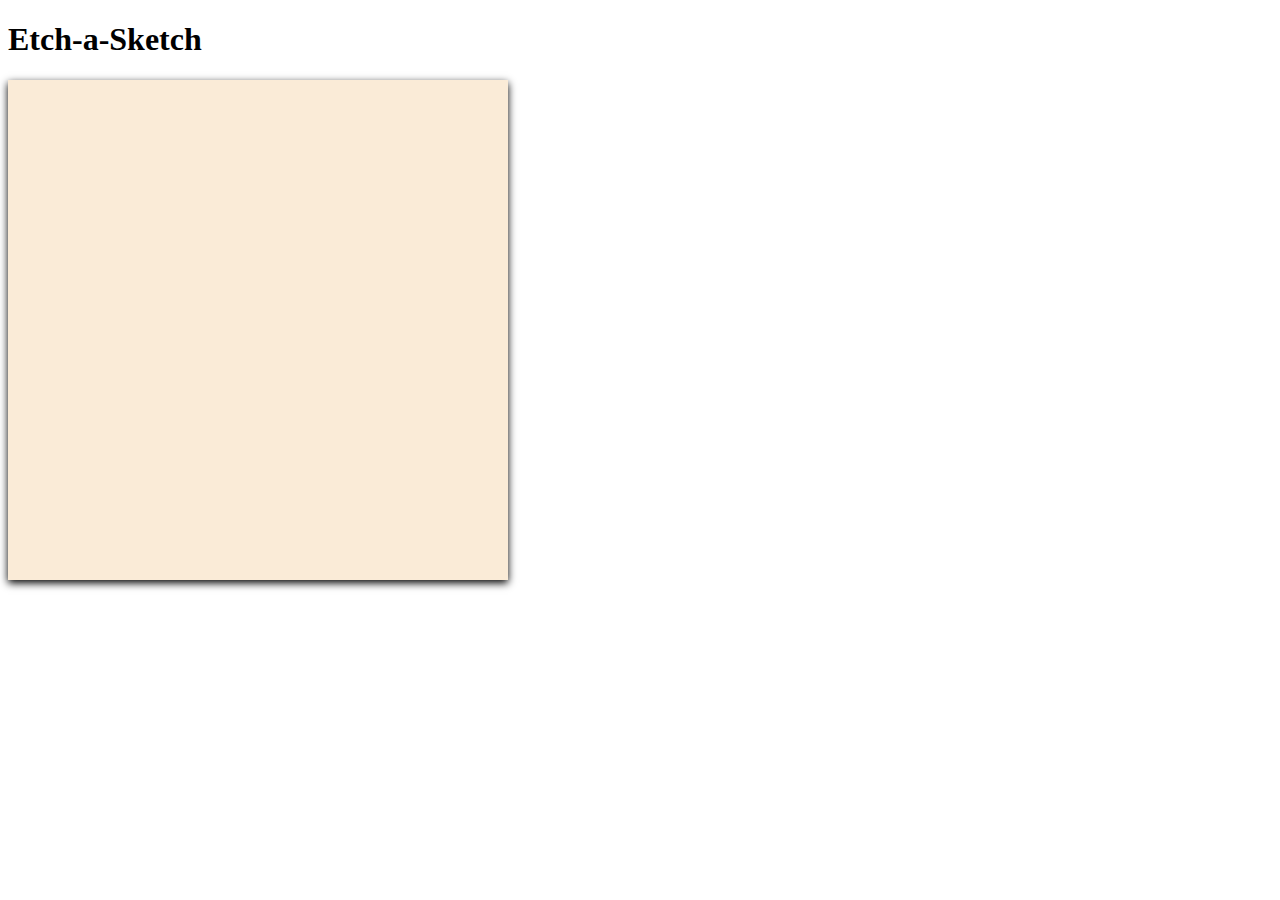
==== eas-practise/index.html @ fd8bdbef "Create practice files" ====
<!DOCTYPE html>
<html lang="en">
<head>
    <meta charset="UTF-8">
    <meta http-equiv="X-UA-Compatible" content="IE=edge">
    <meta name="viewport" content="width=device-width, initial-scale=1.0">
    <title>EAS Practice</title>
    <link rel="stylesheet" href="style.css">
    <script src="script.js" defer></script>
</head>
<body>
    <header class="header">
        <h1 class="title">Etch-a-Sketch</h1>
    </header>
    <main class="main">
        <div class="grid" style="grid-template-columns: repeat(16, 1fr); grid-template-rows: repeat(16, 1fr);"></div>
    </main>
    <footer class="footer"></footer>
</body>
</html>
---- eas-practise/style.css ----
.grid {
    display: grid;
    width: 500px;
    height: 500px;
    background-color:antiquewhite;
    box-shadow:black 0px 3px 8px;
}
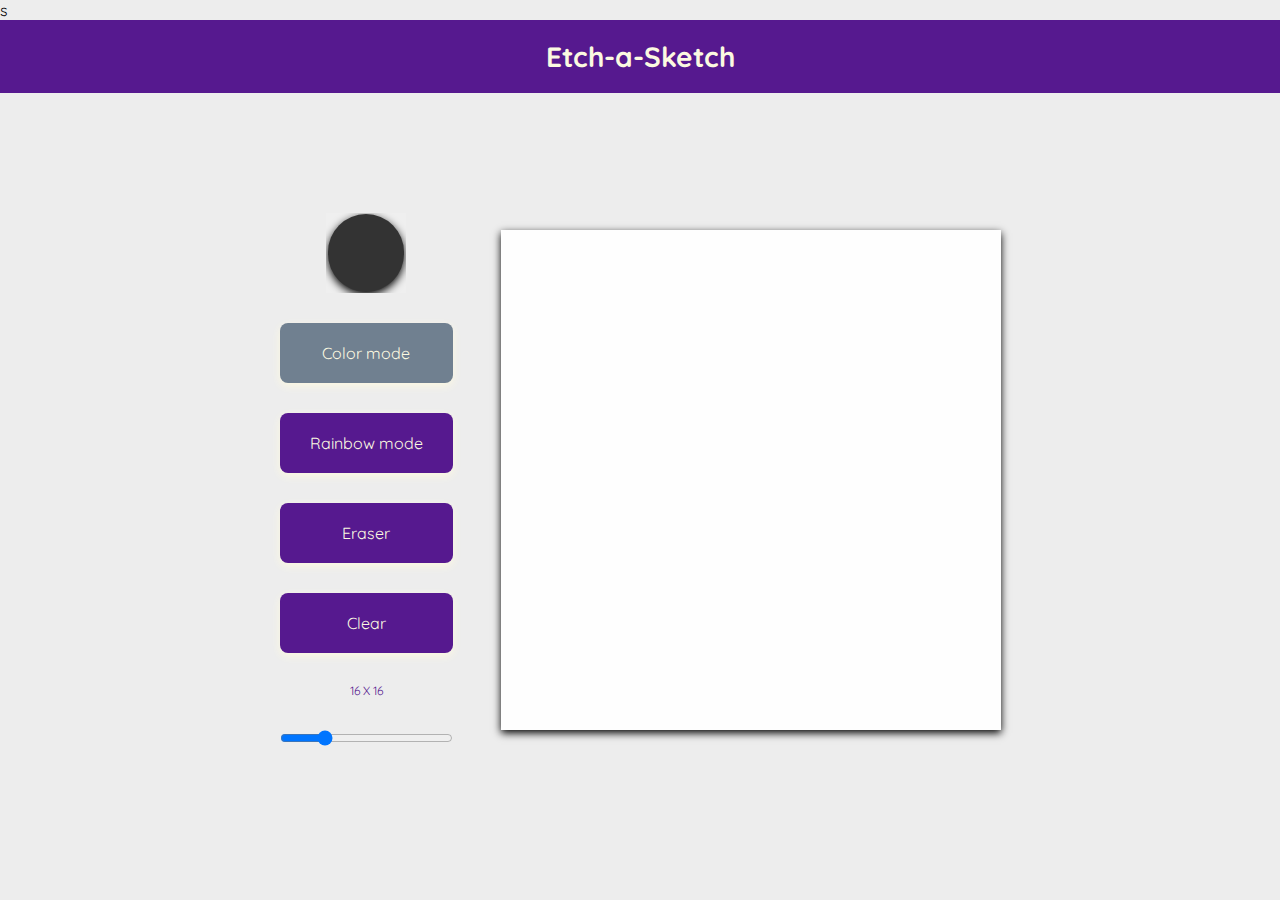
==== commit b4988cae: "Complete project. Revisit in future" ====
--- a/eas-practise/index.html
+++ b/eas-practise/index.html
@@ -6,6 +6,9 @@
     <meta name="viewport" content="width=device-width, initial-scale=1.0">
     <title>EAS Practice</title>
     <link rel="stylesheet" href="style.css">
+    <style>
+        @import url('https://fonts.googleapis.com/css2?family=Quicksand:wght@600&family=Varela+Round&display=swap');
+    </style>s
     <script src="script.js" defer></script>
 </head>
 <body>
@@ -13,7 +16,16 @@
         <h1 class="title">Etch-a-Sketch</h1>
     </header>
     <main class="main">
-        <div class="grid" style="grid-template-columns: repeat(16, 1fr); grid-template-rows: repeat(16, 1fr);"></div>
+        <div class="settings">
+            <input id="colorPicker" type="color" value="#333333" />
+            <button id="colorBtn">Color mode</button>
+            <button id="rainbowBtn">Rainbow mode</button>
+            <button id="eraserBtn">Eraser</button>
+            <button id="clearBtn">Clear</button>
+            <div id="sizeValue">16 X 16</div>
+            <input id="sizeSlider" type="range" value="16" min="1" max="64" />
+        </div>
+        <div id="grid" style="grid-template-columns: repeat(16, 1fr); grid-template-rows: repeat(16, 1fr);"></div>
     </main>
     <footer class="footer"></footer>
 </body>
--- a/eas-practise/style.css
+++ b/eas-practise/style.css
@@ -1,7 +1,100 @@
-.grid {
+body {
+    margin: 0;
+    padding: 0;
+    min-height: 100vh;
+    font-family: 'Quicksand', sans-serif;
+    background-color: #ededed;
+
+}
+
+#grid {
     display: grid;
     width: 500px;
     height: 500px;
-    background-color:antiquewhite;
+    background-color:#fefefe;
     box-shadow:black 0px 3px 8px;
-}+}
+
+button,
+input {
+  width: 100%;
+  border: none;
+  color: inherit;
+  font-family: inherit;
+  font-size: inherit;
+  cursor: pointer;
+  outline: none;
+}
+
+.header {
+    display: flex;
+    justify-content: center;
+    padding: 30px auto;
+    background-color:rgb(86, 25, 143);
+    margin-bottom: 120px;
+}
+
+.title {
+    font-family: 'Quicksand', sans-serif;
+    color: rgb(252, 249, 225);
+    font-size: 28px;
+    font-weight: bold;    
+}
+
+.main {
+    display: flex;
+    justify-content: center;
+    align-items: center;
+    gap: 48px;
+}
+
+.settings {
+    display: flex;
+    flex-direction: column;
+    align-items: center;
+    gap: 30px;
+}
+
+.settings button {
+    padding: 20px 30px;
+    background-color:rgb(86, 25, 143);
+    color:rgb(252, 249, 225);
+    border-radius: 8px;
+}
+
+#sizeValue {
+    font-family: 'Quicksand', sans-serif;
+    color:rgb(86, 25, 143);
+    font-size: 12px;
+    text-align: center;
+}
+
+button, input[type='color'] {
+    transition: transform 0.1s ease-in-out;
+}
+button:hover, input[type='color']:hover {
+    transition: transform 0.1s ease-in-out;
+    transform: scale(1.05);
+}
+button {
+    box-shadow: 0px 3px 8px;
+}
+
+button.active {
+    background-color:slategray;
+}
+
+input[type='color']::-webkit-color-swatch-wrapper {
+    padding: 0;
+}
+
+input[type='color']::-webkit-color-swatch {
+    border: none;
+    border-radius: 50px;
+    box-shadow: 0px 3px 8px;
+}
+
+input[type='color'] {
+    width: 80px;
+    height: 80px;
+}
